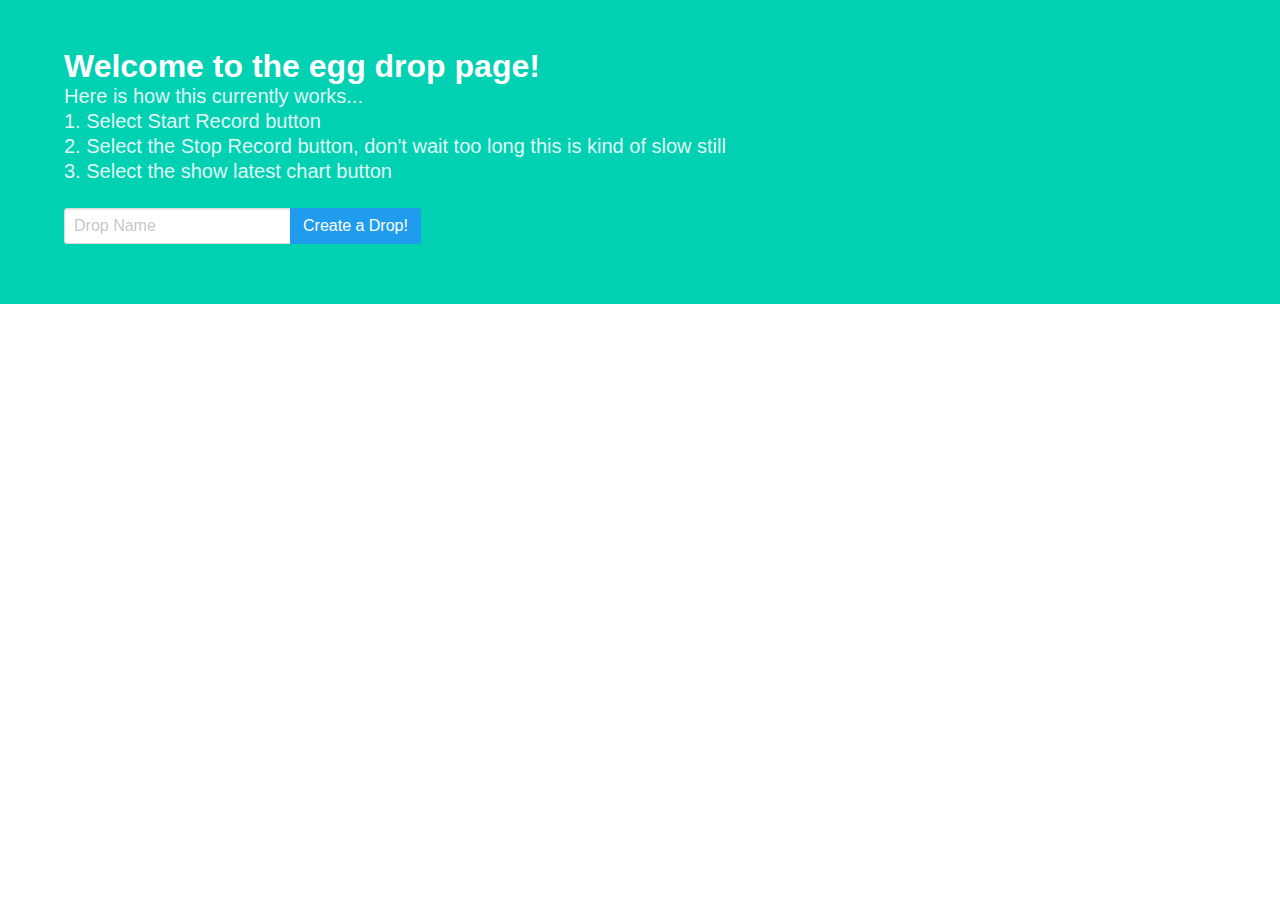
==== html/index.html @ c92d644f "Added delete drop button and modal" ====
<!DOCTYPE HTML>

<html>
  <head>
    <title>Digital Egg Drop Page</title>
    <link rel="stylesheet" href="./font-awesome.min.css">
    <script src="./jquery.min.js"></script>
    <script src="./highstockchart.min.js"></script>
  </head>
  <style>
    .custom-container {
      min-width: 600px;
      height: 400px;
      margin: 0 auto;
      margin-top: 20px;
      margin-left: 20px;
      margin-right: 20px;
    }

    .form-label {
      font-weight: bold;
      font-size: 18px;
    }

    #delete-button {
     /* line-height: 12px; */
     /* width: 18px; */
     /* font-size: 8pt; */
     /* font-family: tahoma; */
     margin-top: 1px;
     margin-right: 2px;
     float:right;
     top:0;
     right:0;
    }


</style>
  <body>
    <section class="hero is-primary">
        <div class="hero-body">
          <div class="container">
            <h1 class="title">
              Welcome to the egg drop page!
            </h1>
            <h2 class="subtitle">
              <p>Here is how this currently works...
                <ul>
                  <li>1. Select Start Record button</li>
                  <li>2. Select the Stop Record button, don't wait too long this is kind of slow still </li>
                  <li>3. Select the show latest chart button</li>
                </ul>
              </p>
            </h2>
              <p> 
                <div class="field has-addons">
                  <div class="control">
                    <input id="drop-name" class="input" type="text" placeholder="Drop Name">
                  </div>
                  <div class="control">
                    <button class="button is-info" onclick="addDrop()">
                      Create a Drop!
                    </button>
                  </div>
                </div>
              </p>
          </div>
        </div>

        <!-- Drop history Tabs -->
        <div class="hero-foot">
          <nav class="tabs is-boxed is-fullwidth">
            <div class="container">
              <ul id="drop-history">
                <!-- drop name List elements here -->
              </ul>
            </div>
          </nav>
        </div>
      </section>

        <div id="drop-details-container" class="custom-container">
          <button id="delete-button" class="delete is-medium" onclick="openConfirmDeleteDialog()">Delete Drop</button>

          <div class="columns">
            <div class="column is-12">
              <nav class="level">
                <p class="level-item has-text-centered">
                    <button id="record" type="button" class="button is-success" onclick="startRecord()">Start Recording</button>
                    <button id="stop" type="button" class="button is-danger" onclick="stopRecord()">Stop Recording</button>
                    <button id="download-btn" type="submit" class="button is-info" onclick="window.open('rawdata.csv')">Download Run</button> 
                    <button id="loading-btn" type="submit" class="button is-info is-loading">Loading...</button> 
                </p>
              </nav>
 
            </div>
          </div>

          <!-- Chart Columns -->
          <div class="columns">
            <div class="column is-12">
              <nav class="level">
                <p id="container" class="level-item has-text-centered">
                  <!-- Chart's Column -->        
                  <button id="show-latest-btn" type="button" class="button is-primary" onclick="showLatestTable()">Show Latest Chart</button>
                  <!-- Charting section -->
                  <div><div ></div></div>
                  
                </p>
              </nav>
            </div>
          </div> <!-- End Chart's Row -->

          <!-- Table Row -->          
          <div class="columns">
            <div class="column is-12">
              <!-- Center column used for instant data -->
              <button class="button is-link" onclick="updateTable()">Update Table</button> 
              <table>
                <tr>
                  <th>Axis</th>
                  <th>Raw</th>
                  <th>gForce</th>
                </tr>
                <tr>
                  <th>x</th>
                  <th id="rawX">0.0</th>
                  <th id="gX">0.0</th>
                </tr>
                <tr>
                  <th>y</th>
                  <th id="rawY">0.0</th>
                  <th id="gY">0.0</th>
                </tr>
                <tr>
                  <th>z</th>
                  <th id="rawZ">0.0</th>
                  <th id="gZ">0.0</th>
                </tr>
              </table>
          </div> <!-- End col for table -->
      </div> <!-- End Table Row -->
    </div> <!-- End custom container -->

<!-- Delete Confirmation Modal -->
<div id="modal-area">
  
</div>


</body>
<script src="./scripts.js"></script>

</html>
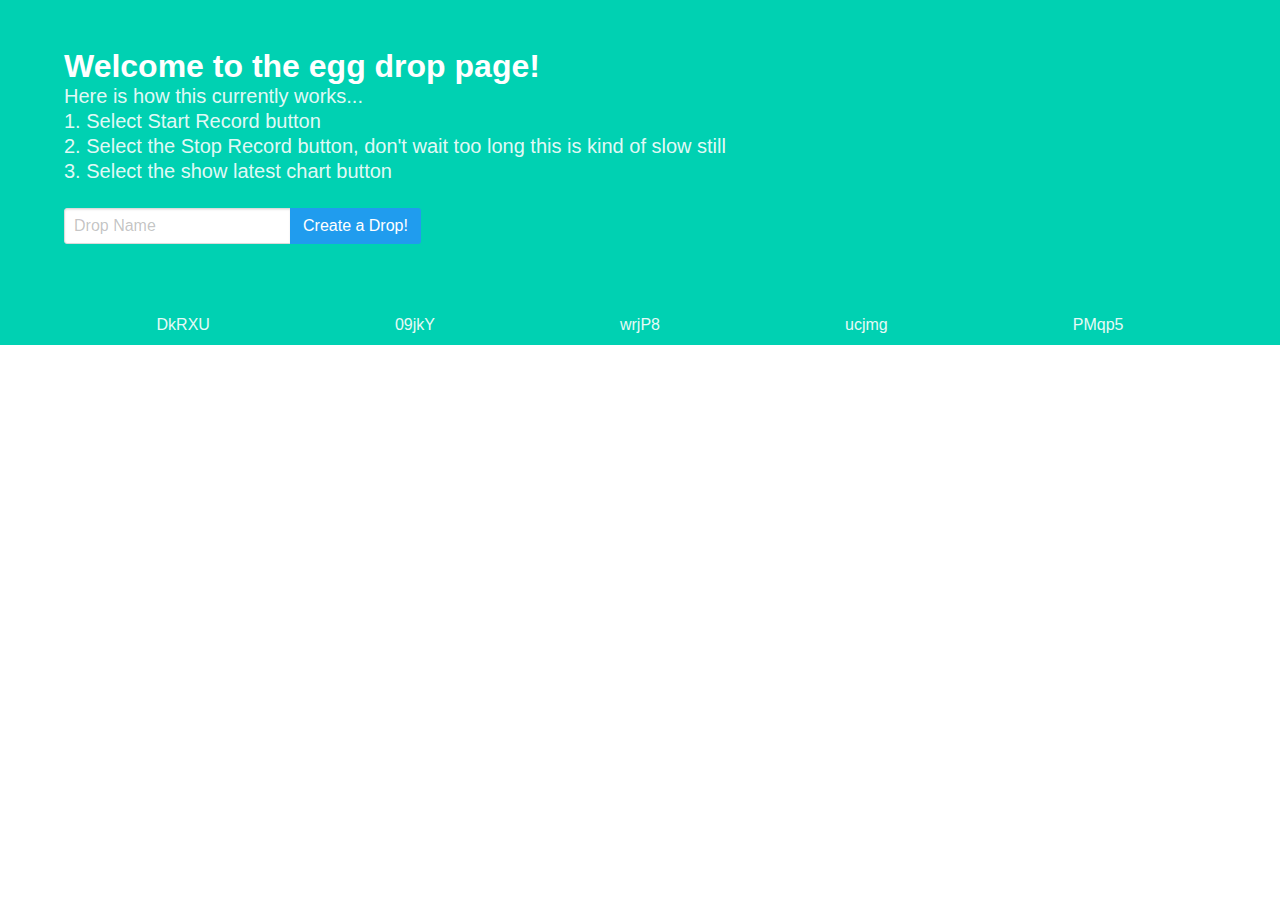
==== commit 4ae960ed: "added random generation of datafor drops on load" ====
--- a/html/index.html
+++ b/html/index.html
@@ -22,16 +22,19 @@
       font-size: 18px;
     }
 
+
+    /* Top Right corner Button placement for Delete Drop button */
     #delete-button {
-     /* line-height: 12px; */
-     /* width: 18px; */
-     /* font-size: 8pt; */
-     /* font-family: tahoma; */
      margin-top: 1px;
      margin-right: 2px;
      float:right;
      top:0;
      right:0;
+    }
+
+    /* Class for elements hidden on load */
+    .hide-by-default {
+      display: none;
     }
 
 
@@ -58,7 +61,7 @@
                     <input id="drop-name" class="input" type="text" placeholder="Drop Name">
                   </div>
                   <div class="control">
-                    <button class="button is-info" onclick="addDrop()">
+                    <button class="button is-info" onclick="addNewDrop()">
                       Create a Drop!
                     </button>
                   </div>
@@ -79,7 +82,7 @@
         </div>
       </section>
 
-        <div id="drop-details-container" class="custom-container">
+        <div id="drop-details-container" class="custom-container hide-by-default">
           <button id="delete-button" class="delete is-medium" onclick="openConfirmDeleteDialog()">Delete Drop</button>
 
           <div class="columns">
@@ -88,7 +91,7 @@
                 <p class="level-item has-text-centered">
                     <button id="record" type="button" class="button is-success" onclick="startRecord()">Start Recording</button>
                     <button id="stop" type="button" class="button is-danger" onclick="stopRecord()">Stop Recording</button>
-                    <button id="download-btn" type="submit" class="button is-info" onclick="window.open('rawdata.csv')">Download Run</button> 
+                    <button id="download-btn" type="submit" class="button is-info" onclick="window.open('rawdata.csv')">Download CSV</button> 
                     <button id="loading-btn" type="submit" class="button is-info is-loading">Loading...</button> 
                 </p>
               </nav>
@@ -144,7 +147,7 @@
 
 <!-- Delete Confirmation Modal -->
 <div id="modal-area">
-  
+
 </div>
 
 
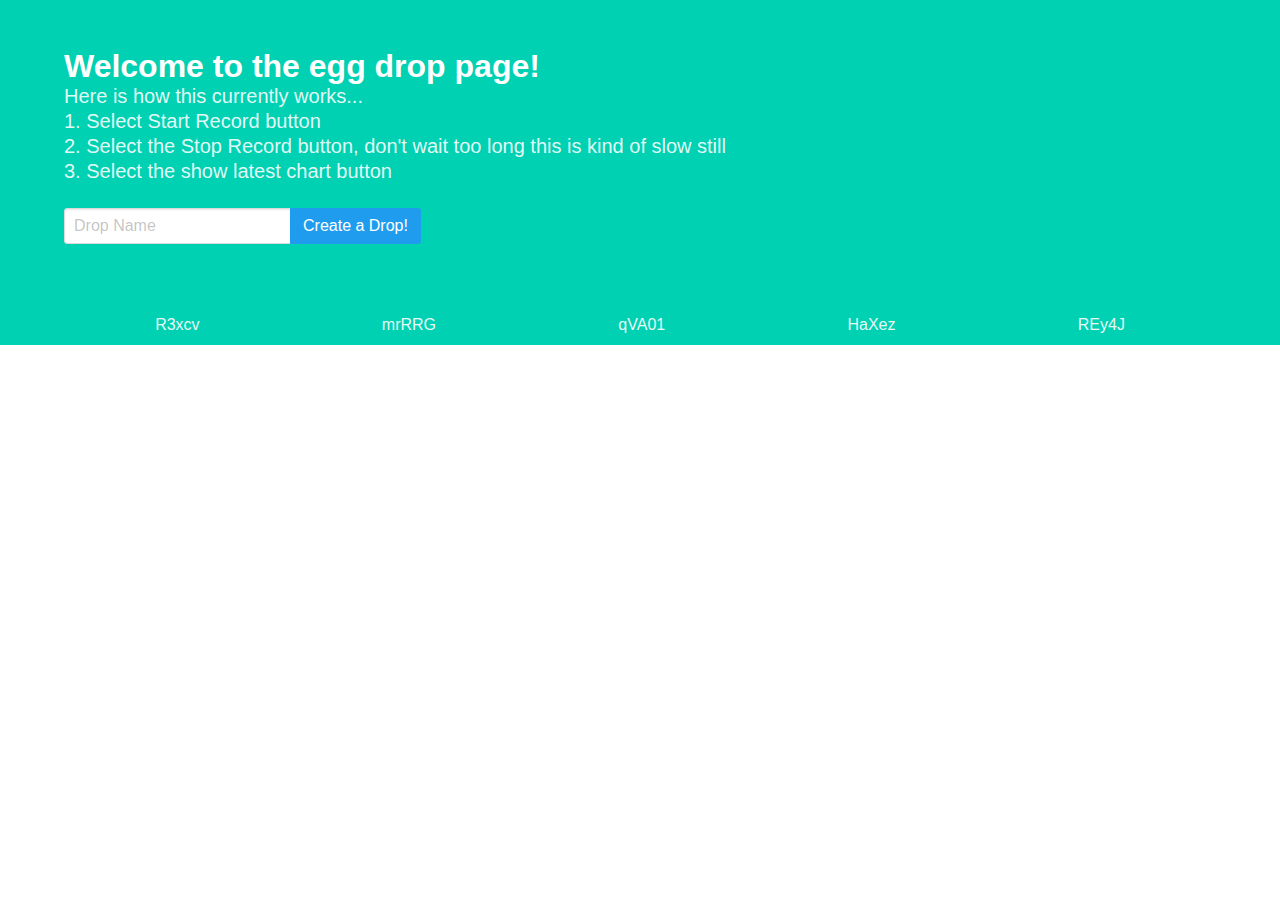
==== commit e7114aed: "moved download button to the far right. Renamed charting div area" ====
--- a/html/index.html
+++ b/html/index.html
@@ -91,8 +91,8 @@
                 <p class="level-item has-text-centered">
                     <button id="record" type="button" class="button is-success" onclick="startRecord()">Start Recording</button>
                     <button id="stop" type="button" class="button is-danger" onclick="stopRecord()">Stop Recording</button>
+                    <button id="loading-btn" type="submit" class="button is-info is-loading">Loading...</button> 
                     <button id="download-btn" type="submit" class="button is-info" onclick="window.open('rawdata.csv')">Download CSV</button> 
-                    <button id="loading-btn" type="submit" class="button is-info is-loading">Loading...</button> 
                 </p>
               </nav>
  
@@ -103,7 +103,7 @@
           <div class="columns">
             <div class="column is-12">
               <nav class="level">
-                <p id="container" class="level-item has-text-centered">
+                <p id="charting-container" class="level-item has-text-centered">
                   <!-- Chart's Column -->        
                   <button id="show-latest-btn" type="button" class="button is-primary" onclick="showLatestTable()">Show Latest Chart</button>
                   <!-- Charting section -->
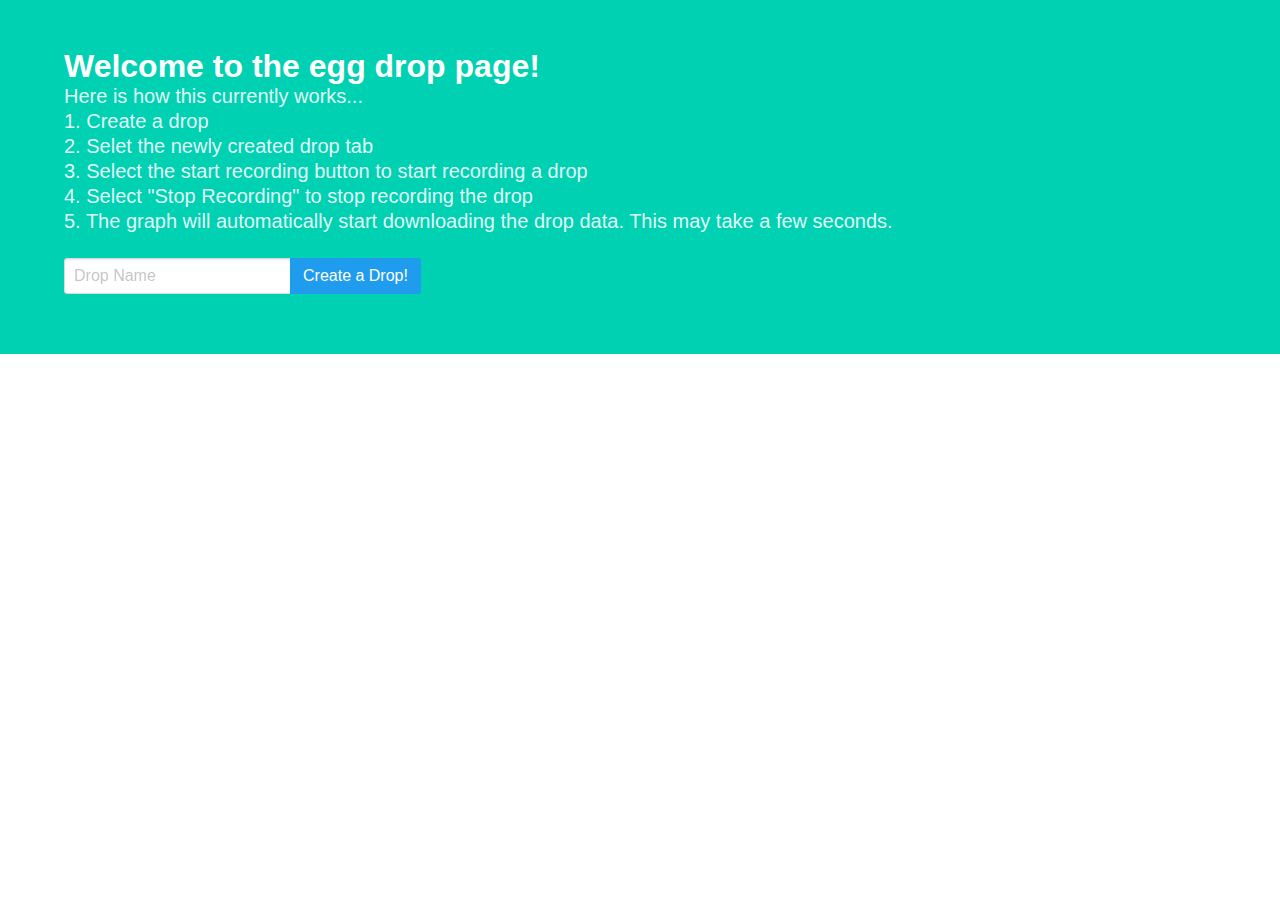
==== commit d4776752: "Removed the auto generation of random tabs. Updated steps to create a drop" ====
--- a/html/index.html
+++ b/html/index.html
@@ -49,9 +49,14 @@
             <h2 class="subtitle">
               <p>Here is how this currently works...
                 <ul>
-                  <li>1. Select Start Record button</li>
-                  <li>2. Select the Stop Record button, don't wait too long this is kind of slow still </li>
-                  <li>3. Select the show latest chart button</li>
+                  <li>1. Create a drop</li>
+                  <li>2. Selet the newly created drop tab </li>
+                  <li>3. Select the start recording button to start recording a drop</li>
+                  <li>4. Select "Stop Recording" to stop recording the drop</li>
+                  <li>5. The graph will automatically start downloading the drop
+                    data. This may take a few seconds.
+                  </li>
+
                 </ul>
               </p>
             </h2>
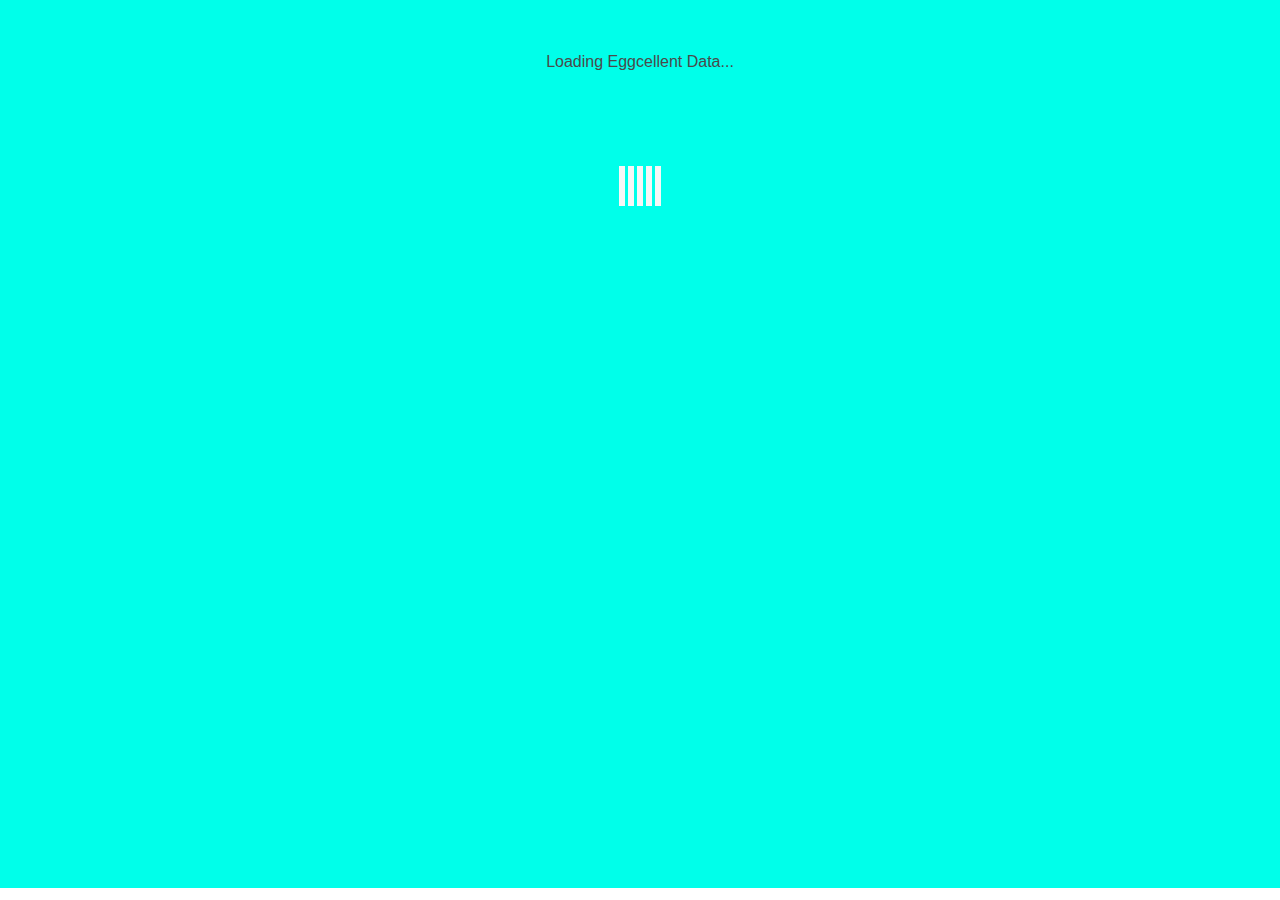
==== commit 8a69ff86: "Added loading screen on first load" ====
--- a/html/index.html
+++ b/html/index.html
@@ -4,155 +4,118 @@
   <head>
     <title>Digital Egg Drop Page</title>
     <link rel="stylesheet" href="./font-awesome.min.css">
+    <link rel="stylesheet" href="./stylesheet.css">
+    <link rel="stylesheet" href="./loading-style.css">
     <script src="./jquery.min.js"></script>
     <script src="./highstockchart.min.js"></script>
   </head>
   <style>
-    .custom-container {
-      min-width: 600px;
-      height: 400px;
-      margin: 0 auto;
-      margin-top: 20px;
-      margin-left: 20px;
-      margin-right: 20px;
-    }
-
-    .form-label {
-      font-weight: bold;
-      font-size: 18px;
-    }
-
-
-    /* Top Right corner Button placement for Delete Drop button */
-    #delete-button {
-     margin-top: 1px;
-     margin-right: 2px;
-     float:right;
-     top:0;
-     right:0;
-    }
-
-    /* Class for elements hidden on load */
-    .hide-by-default {
-      display: none;
-    }
+    
 
 
 </style>
   <body>
-    <section class="hero is-primary">
-        <div class="hero-body">
-          <div class="container">
-            <h1 class="title">
-              Welcome to the egg drop page!
-            </h1>
-            <h2 class="subtitle">
-              <p>Here is how this currently works...
-                <ul>
-                  <li>1. Create a drop</li>
-                  <li>2. Selet the newly created drop tab </li>
-                  <li>3. Select the start recording button to start recording a drop</li>
-                  <li>4. Select "Stop Recording" to stop recording the drop</li>
-                  <li>5. The graph will automatically start downloading the drop
-                    data. This may take a few seconds.
-                  </li>
+    <div id="loading">
+      <div class="columns is-mobile is-centered">
+        <div class="column is-narrow">
+         <p id="loading-text">Loading Eggcellent Data...</p>
+        </div>
+      </div>
 
-                </ul>
-              </p>
-            </h2>
-              <p> 
-                <div class="field has-addons">
-                  <div class="control">
-                    <input id="drop-name" class="input" type="text" placeholder="Drop Name">
+      <div class="spinner">
+          <div class="rect1"></div>
+          <div class="rect2"></div>
+          <div class="rect3"></div>
+          <div class="rect4"></div>
+          <div class="rect5"></div>
+        </div>
+    </div> <!-- End Loading -->
+
+    <div id="main-content">
+      <section class="hero is-primary">
+          <div class="hero-body">
+            <div class="container">
+              <h1 class="title">
+                Welcome to the egg drop page!
+              </h1>
+              <h2 class="subtitle">
+                <p>Here is how this currently works...
+                  <ul>
+                    <li>1. Create a drop</li>
+                    <li>2. Selet the newly created drop tab </li>
+                    <li>3. Select the start recording button to start recording a drop</li>
+                    <li>4. Select "Stop Recording" to stop recording the drop</li>
+                    <li>5. The graph will automatically start downloading the drop
+                      data. This may take a few seconds.
+                    </li>
+
+                  </ul>
+                </p>
+              </h2>
+                <p> 
+                  <div class="field has-addons">
+                    <div class="control">
+                      <input id="drop-name" class="input" type="text" placeholder="Drop Name">
+                    </div>
+                    <div class="control">
+                      <button class="button is-info" onclick="addNewDrop()">
+                        Create a Drop!
+                      </button>
+                    </div>
                   </div>
-                  <div class="control">
-                    <button class="button is-info" onclick="addNewDrop()">
-                      Create a Drop!
-                    </button>
-                  </div>
-                </div>
-              </p>
-          </div>
-        </div>
-
-        <!-- Drop history Tabs -->
-        <div class="hero-foot">
-          <nav class="tabs is-boxed is-fullwidth">
-            <div class="container">
-              <ul id="drop-history">
-                <!-- drop name List elements here -->
-              </ul>
-            </div>
-          </nav>
-        </div>
-      </section>
-
-        <div id="drop-details-container" class="custom-container hide-by-default">
-          <button id="delete-button" class="delete is-medium" onclick="openConfirmDeleteDialog()">Delete Drop</button>
-
-          <div class="columns">
-            <div class="column is-12">
-              <nav class="level">
-                <p class="level-item has-text-centered">
-                    <button id="record" type="button" class="button is-success" onclick="startRecord()">Start Recording</button>
-                    <button id="stop" type="button" class="button is-danger" onclick="stopRecord()">Stop Recording</button>
-                    <button id="loading-btn" type="submit" class="button is-info is-loading">Loading...</button> 
-                    <button id="download-btn" type="submit" class="button is-info" onclick="window.open('rawdata.csv')">Download CSV</button> 
                 </p>
-              </nav>
- 
             </div>
           </div>
 
-          <!-- Chart Columns -->
-          <div class="columns">
-            <div class="column is-12">
-              <nav class="level">
-                <p id="charting-container" class="level-item has-text-centered">
-                  <!-- Chart's Column -->        
-                  <button id="show-latest-btn" type="button" class="button is-primary" onclick="showLatestTable()">Show Latest Chart</button>
-                  <!-- Charting section -->
-                  <div><div ></div></div>
-                  
-                </p>
-              </nav>
+          <!-- Drop history Tabs -->
+          <div class="hero-foot">
+            <nav class="tabs is-boxed is-fullwidth">
+              <div class="container">
+                <ul id="drop-history">
+                  <!-- drop name List elements here -->
+                </ul>
+              </div>
+            </nav>
+          </div>
+        </section>
+
+          <div id="drop-details-container" class="custom-container hide-by-default">
+            <button id="delete-button" class="delete is-medium" onclick="openConfirmDeleteDialog()">Delete Drop</button>
+
+            <div class="columns">
+              <div class="column is-12">
+                <nav class="level">
+                  <p class="level-item has-text-centered">
+                      <button id="record" type="button" class="button is-success" onclick="startRecord()">Start Recording</button>
+                      <button id="stop" type="button" class="button is-danger" onclick="stopRecord()">Stop Recording</button>
+                      <button id="loading-btn" type="submit" class="button is-info is-loading">Loading...</button> 
+                      <button id="download-btn" type="submit" class="button is-info" onclick="downloadCsv()">Download CSV</button> 
+                  </p>
+                </nav>
+  
+              </div>
             </div>
-          </div> <!-- End Chart's Row -->
 
-          <!-- Table Row -->          
-          <div class="columns">
-            <div class="column is-12">
-              <!-- Center column used for instant data -->
-              <button class="button is-link" onclick="updateTable()">Update Table</button> 
-              <table>
-                <tr>
-                  <th>Axis</th>
-                  <th>Raw</th>
-                  <th>gForce</th>
-                </tr>
-                <tr>
-                  <th>x</th>
-                  <th id="rawX">0.0</th>
-                  <th id="gX">0.0</th>
-                </tr>
-                <tr>
-                  <th>y</th>
-                  <th id="rawY">0.0</th>
-                  <th id="gY">0.0</th>
-                </tr>
-                <tr>
-                  <th>z</th>
-                  <th id="rawZ">0.0</th>
-                  <th id="gZ">0.0</th>
-                </tr>
-              </table>
-          </div> <!-- End col for table -->
-      </div> <!-- End Table Row -->
-    </div> <!-- End custom container -->
+            <!-- Chart Columns -->
+            <div class="columns">
+              <div class="column is-12">
+                <nav class="level">
+                  <p id="charting-container" class="level-item has-text-centered">
+                    <!-- Chart's Column -->        
+                    <!-- Charting section -->
+                    <div><div ></div></div>
+                    
+                  </p>
+                </nav>
+              </div>
+            </div> <!-- End Chart's Row -->
 
-<!-- Delete Confirmation Modal -->
-<div id="modal-area">
+      <!-- Delete Confirmation Modal -->
+      <div id="modal-area">
 
+      </div>
+
+    </div>
 </div>
 
 
--- a/html/stylesheet.css
+++ b/html/stylesheet.css
@@ -0,0 +1,38 @@
+.custom-container {
+  min-width: 600px;
+  height: 400px;
+  margin: 0 auto;
+  margin-top: 20px;
+  margin-left: 20px;
+  margin-right: 20px;
+}
+
+.form-label {
+  font-weight: bold;
+  font-size: 18px;
+}
+
+
+/* Top Right corner Button placement for Delete Drop button */
+#delete-button {
+ margin-top: 1px;
+ margin-right: 2px;
+ float:right;
+ top:0;
+ right:0;
+}
+
+/* Class for elements hidden on load */
+.hide-by-default {
+  display: none;
+}
+
+#loading-text {
+  margin:50px;
+}
+
+#loading {
+  background-color: rgb(0, 255, 234);
+  height: 100vh;
+  margin-bottom: -100px;
+}--- a/html/loading-style.css
+++ b/html/loading-style.css
@@ -0,0 +1,52 @@
+.spinner {
+  margin: 30px auto;
+  width: 50px;
+  height: 40px;
+  text-align: center;
+  font-size: 10px;
+}
+
+.spinner > div {
+  background-color: rgb(247, 247, 247);
+  height: 100%;
+  width: 6px;
+  display: inline-block;
+  
+  -webkit-animation: sk-stretchdelay 1.2s infinite ease-in-out;
+  animation: sk-stretchdelay 1.2s infinite ease-in-out;
+}
+
+.spinner .rect2 {
+  -webkit-animation-delay: -1.1s;
+  animation-delay: -1.1s;
+}
+
+.spinner .rect3 {
+  -webkit-animation-delay: -1.0s;
+  animation-delay: -1.0s;
+}
+
+.spinner .rect4 {
+  -webkit-animation-delay: -0.9s;
+  animation-delay: -0.9s;
+}
+
+.spinner .rect5 {
+  -webkit-animation-delay: -0.8s;
+  animation-delay: -0.8s;
+}
+
+@-webkit-keyframes sk-stretchdelay {
+  0%, 40%, 100% { -webkit-transform: scaleY(0.4) }  
+  20% { -webkit-transform: scaleY(1.0) }
+}
+
+@keyframes sk-stretchdelay {
+  0%, 40%, 100% { 
+    transform: scaleY(0.4);
+    -webkit-transform: scaleY(0.4);
+  }  20% { 
+    transform: scaleY(1.0);
+    -webkit-transform: scaleY(1.0);
+  }
+}